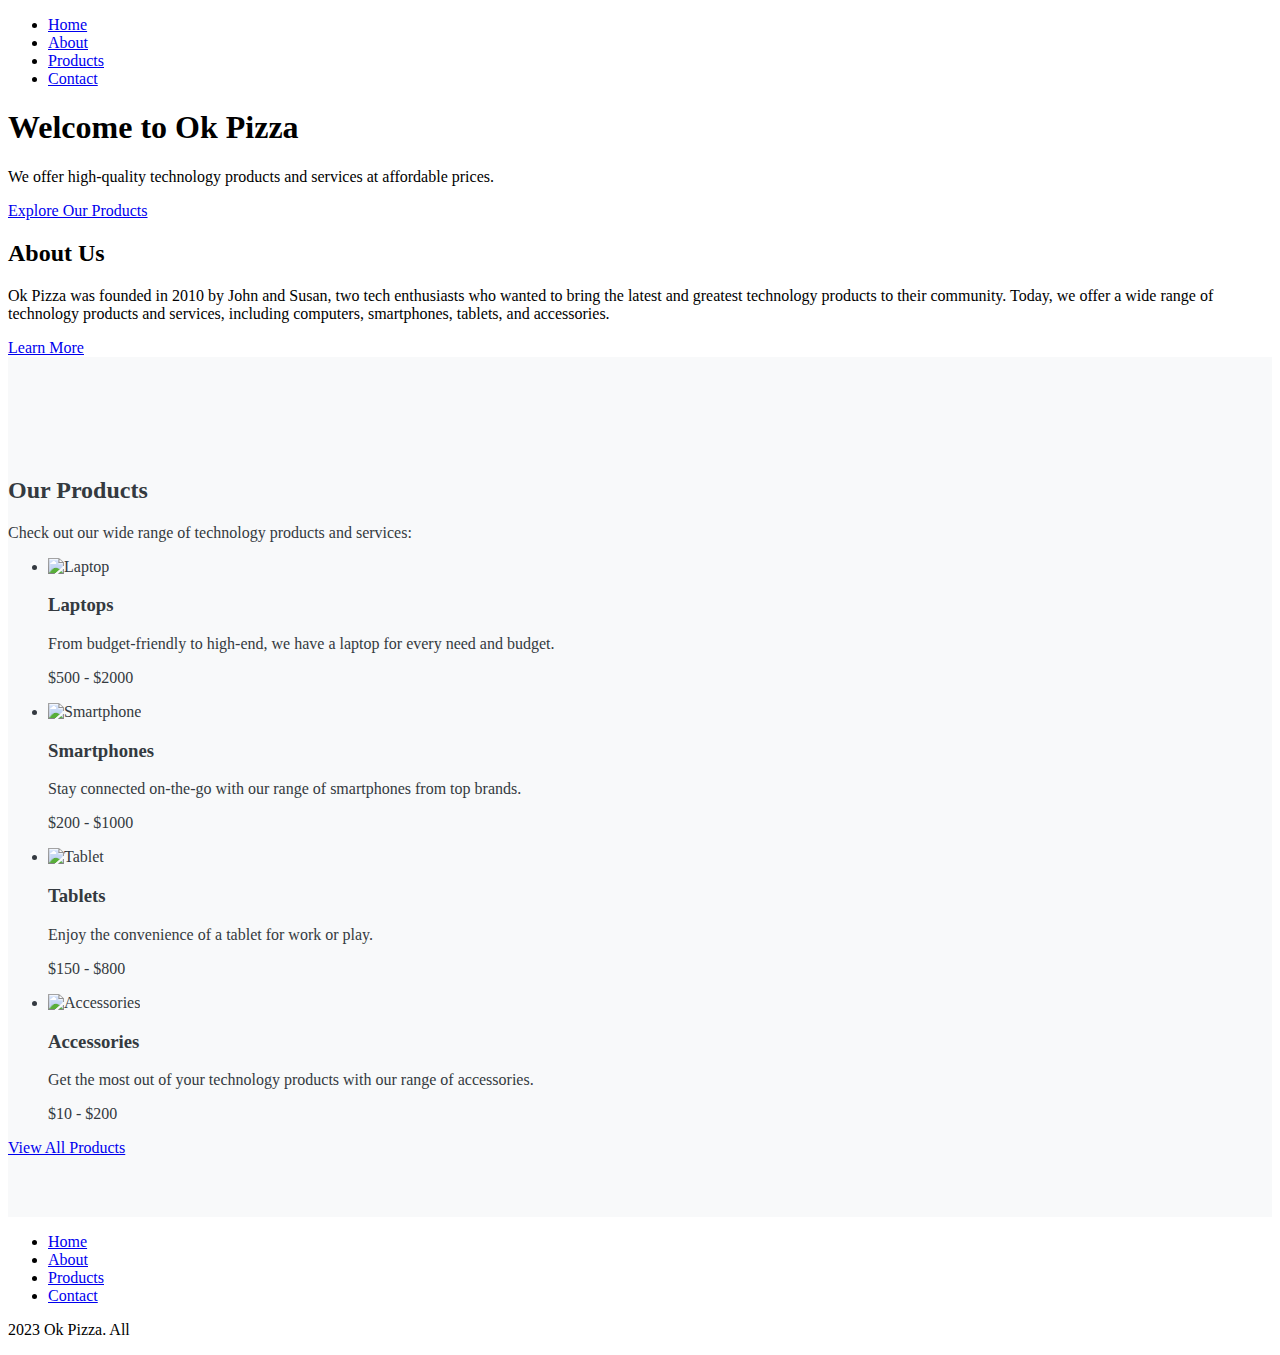
==== index.html @ 7a6e997d "Local Business" ====
<!DOCTYPE html>
<html lang="en">
<head>
    <meta http-equiv="X-UA-Compatible" content="IE=edge">
    <meta name="viewport" content="width=device-width, initial-scale=1.0">
    <meta name="description" content="index">
    <meta name="author" content="Cody P.">
  <meta charset="UTF-8">
  <link rel="stylesheet" href="../css/about.css">
<link rel="stylesheet" href="../css/contact.css">
<link rel="stylesheet" href="../css/header.css">
<link rel="stylesheet" href="../css/footer.css">
<link rel="stylesheet/scss" type="text/css" href="../scss/_footer.scss">
<link rel="stylesheet/scss" type="text/css" href="../scss/_header.scss">
<link rel="stylesheet/scss" type="text/css" href="../scss/style.scss">
  <title>Ok Pizza</title>
  <link rel="stylesheet" href="../css/products.css">
  <link rel="stylesheet" href="../css/responsiveness.css">
  <link rel="stylesheet" href="../css/style.css">
</head>
<body>
  <header>
    <nav>
      <ul>
        <li><a href="pages/index.html">Home</a></li>
       <li><a href="pages/about.html">About</a></li> 

        <li><a href="pages/products.html">Products</a></li>
        <li><a href="pages/contact.html">Contact</a></li>
      </ul>
    </nav>
  </header>

  <main>
    <section id="hero">
      <h1>Welcome to Ok Pizza</h1>
      <p>We offer high-quality technology products and services at affordable prices.</p>
      <a href="#products" class="btn">Explore Our Products</a>
    </section>

    <section id="about">
      <h2>About Us</h2>
      <p>Ok Pizza was founded in 2010 by John and Susan, two tech enthusiasts who wanted to bring the latest and greatest technology products to their community. Today, we offer a wide range of technology products and services, including computers, smartphones, tablets, and accessories.</p>
      <a href="about.html" class="btn">Learn More</a>
    </section>

    <section id="products">
      <h2>Our Products</h2>
      <p>Check out our wide range of technology products and services:</p>
      <ul>
        <li>
          <img src="img/laptop.jpg" alt="Laptop">
          <h3>Laptops</h3>
          <p>From budget-friendly to high-end, we have a laptop for every need and budget.</p>
          <p class="price">$500 - $2000</p>
        </li>
        <li>
          <img src="img/smartphone.jpg" alt="Smartphone">
          <h3>Smartphones</h3>
          <p>Stay connected on-the-go with our range of smartphones from top brands.</p>
          <p class="price">$200 - $1000</p>
        </li>
        <li>
          <img src="img/tablet.jpg" alt="Tablet">
          <h3>Tablets</h3>
          <p>Enjoy the convenience of a tablet for work or play.</p>
          <p class="price">$150 - $800</p>
        </li>
        <li>
          <img src="img/accessories.jpg" alt="Accessories">
          <h3>Accessories</h3>
          <p>Get the most out of your technology products with our range of accessories.</p>
          <p class="price">$10 - $200</p>
        </li>
      </ul>
      <a href="products.html" class="btn">View All Products</a>
    </section>
  </main>

  <footer>
    <nav>
      <ul>
        <li><a href="index.html">Home</a></li>
        <li><a href="about.html">About</a></li>
        <li><a href="products.html">Products</a></li>
        <li><a href="contact.html">Contact</a></li>
      </ul>
    </nav>
    <p>2023 Ok Pizza. All</p></footer></body></html>
---- css/products.css ----
#products {
    background-color: #f8f9fa;
    color: #343a40;
    padding-top: 100px;
    padding-bottom: 60px;
  }

  .card {
    border: none;
    border-radius: 0;
    box-shadow: 0 4px 6px rgba(0, 0, 0, 0.1);
  }
  
  .card-img-top {
    height: 200px;
    object-fit: cover;
  }
  
  .card-title {
    font-weight: bold;
    font-size: 1.25rem;
    margin-bottom: 0.5rem;
  }
  
  .card-text {
    margin-bottom: 1rem;
  }
  
  .btn-primary {
    background-color: #007bff;
    border: none;
  }
  
  .btn-primary:hover {
    background-color: #0069d9;
  }
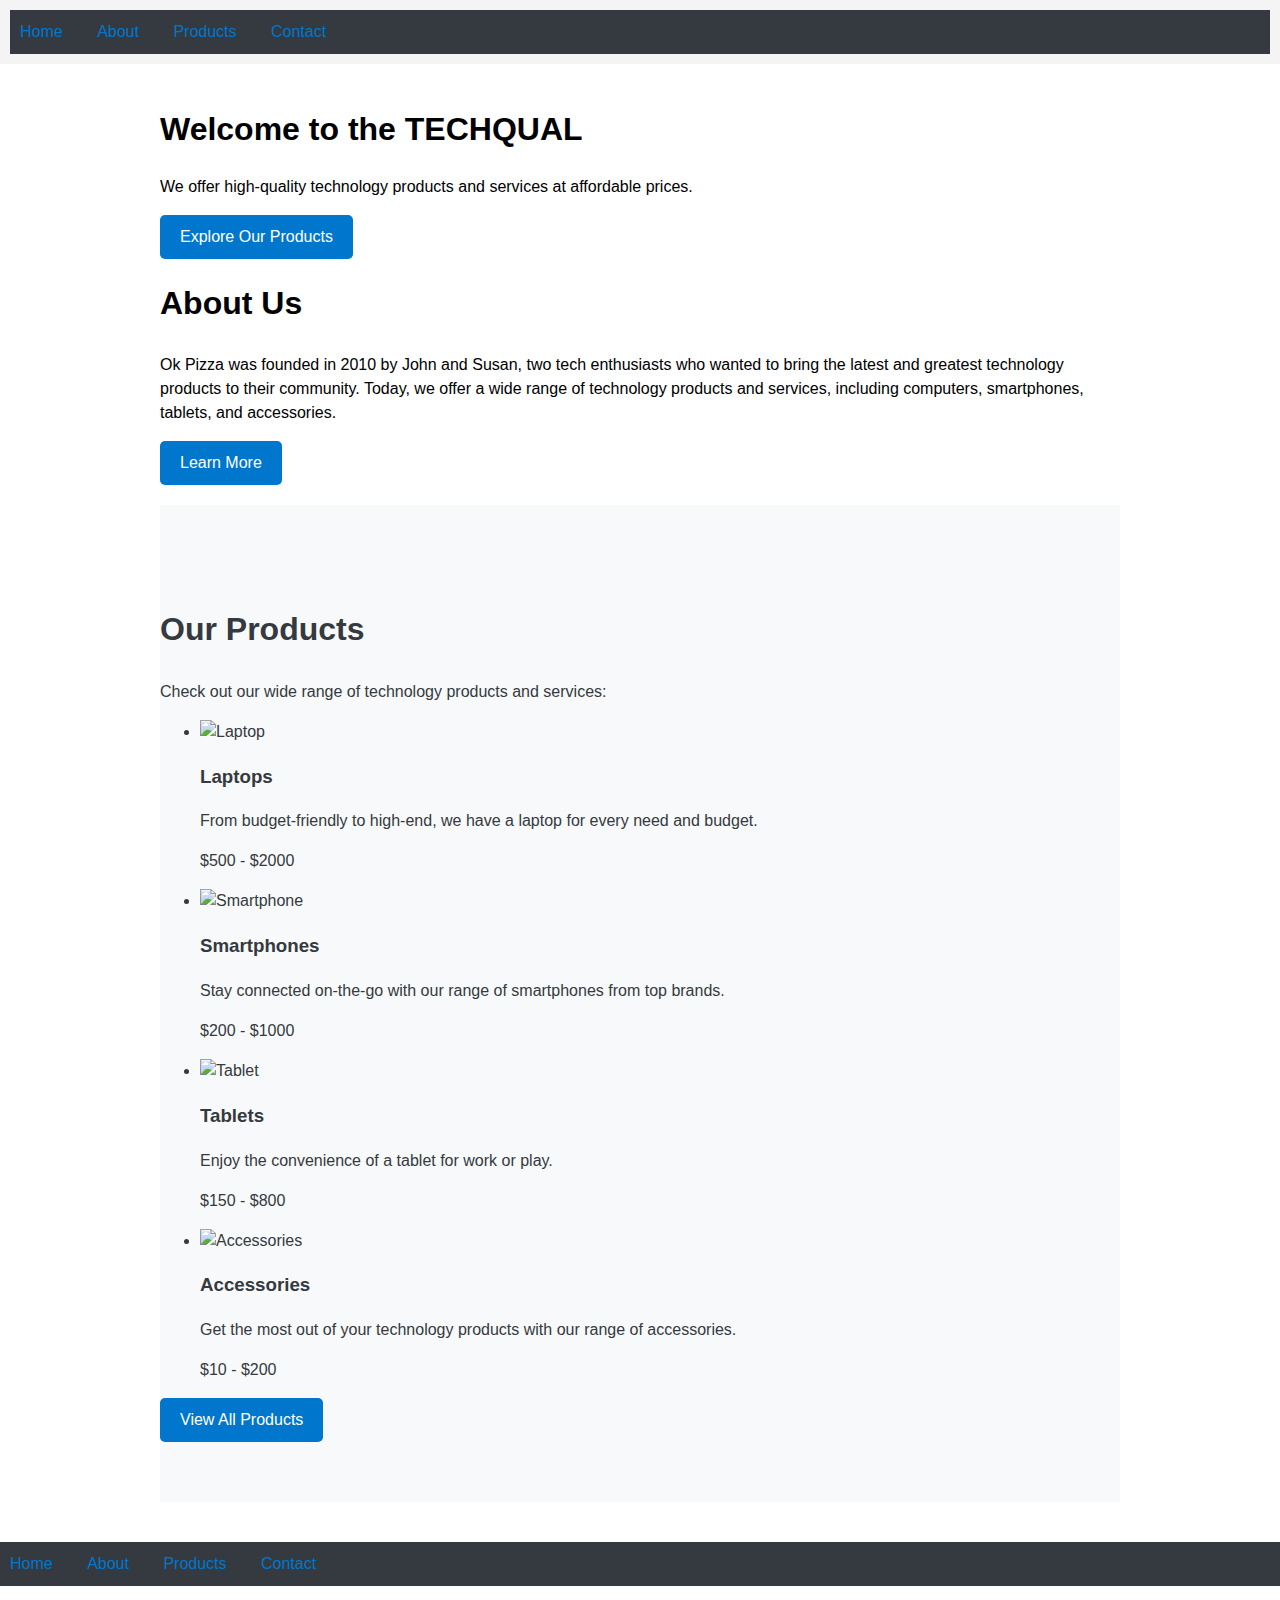
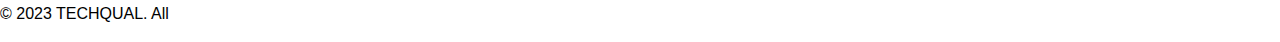
==== commit baf97b5f: "New Updates" ====
--- a/index.html
+++ b/index.html
@@ -3,7 +3,7 @@
 <head>
     <meta http-equiv="X-UA-Compatible" content="IE=edge">
     <meta name="viewport" content="width=device-width, initial-scale=1.0">
-    <meta name="description" content="index">
+    <meta name="description" content="TECHQUAL">
     <meta name="author" content="Cody P.">
   <meta charset="UTF-8">
   <link rel="stylesheet" href="../css/about.css">
@@ -33,7 +33,7 @@
 
   <main>
     <section id="hero">
-      <h1>Welcome to Ok Pizza</h1>
+      <h1>Welcome to the TECHQUAL</h1>
       <p>We offer high-quality technology products and services at affordable prices.</p>
       <a href="#products" class="btn">Explore Our Products</a>
     </section>
@@ -86,4 +86,4 @@
         <li><a href="contact.html">Contact</a></li>
       </ul>
     </nav>
-    <p>2023 Ok Pizza. All</p></footer></body></html>
+    <p>&copy; 2023 TECHQUAL. All</p></footer></body></html>
--- a/css/header.css
+++ b/css/header.css
@@ -0,0 +1,28 @@
+
+nav {
+    background-color: #343a40;
+    color: #fff;
+  }
+  
+
+  .navbar-brand {
+    font-weight: bold;
+    font-size: 1.5rem;
+  }
+  
+  
+  .nav-link {
+    font-size: 1.1rem;
+    margin-left: 1rem;
+  }
+  
+  
+  .nav-item.active .nav-link {
+    color: #007bff;
+  }
+  
+  
+  .navbar-toggler {
+    border: none;
+  }
+  --- a/css/style.css
+++ b/css/style.css
@@ -0,0 +1,91 @@
+body {
+    font-family: Arial, sans-serif;
+    font-size: 16px;
+    line-height: 1.5;
+    margin: 0;
+  }
+  
+  a {
+    color: #0077cc;
+    text-decoration: none;
+  }
+  
+  a:hover {
+    text-decoration: underline;
+  }
+  
+  header {
+    background-color: #f4f4f4;
+    padding: 10px;
+  }
+  
+  nav ul {
+    margin: 0;
+    padding: 0;
+    list-style: none;
+  }
+  
+  nav li {
+    display: inline-block;
+    margin-right: 10px;
+  }
+  
+  nav a {
+    display: block;
+    padding: 10px;
+  }
+  
+  main {
+    padding: 20px;
+    max-width: 960px;
+    margin: 0 auto;
+  }
+  
+  section {
+    margin-bottom: 20px;
+  }
+  
+  h2 {
+    font-size: 2em;
+    margin-top: 0;
+  }
+  
+  p {
+    margin-bottom: 1em;
+  }
+  
+  img {
+    display: block;
+    max-width: 100%;
+    height: auto;
+    margin: 0 auto;
+  }
+  
+  iframe {
+    display: block;
+    max-width: 100%;
+    height: 315px;
+    margin: 0 auto;
+  }
+  
+  .btn {
+    display: inline-block;
+    background-color: #0077cc;
+    color: #fff;
+    padding: 10px 20px;
+    border-radius: 5px;
+    text-align: center;
+  }
+  
+  .btn:hover {
+    background-color: #005fa3;
+  }
+  
+  
+  #about img {
+    max-width: 200px;
+    margin: 20px 0;
+    border-radius: 50%;
+    box-shadow: 0 0 10px rgba(0, 0, 0, 0.5);
+  }
+  